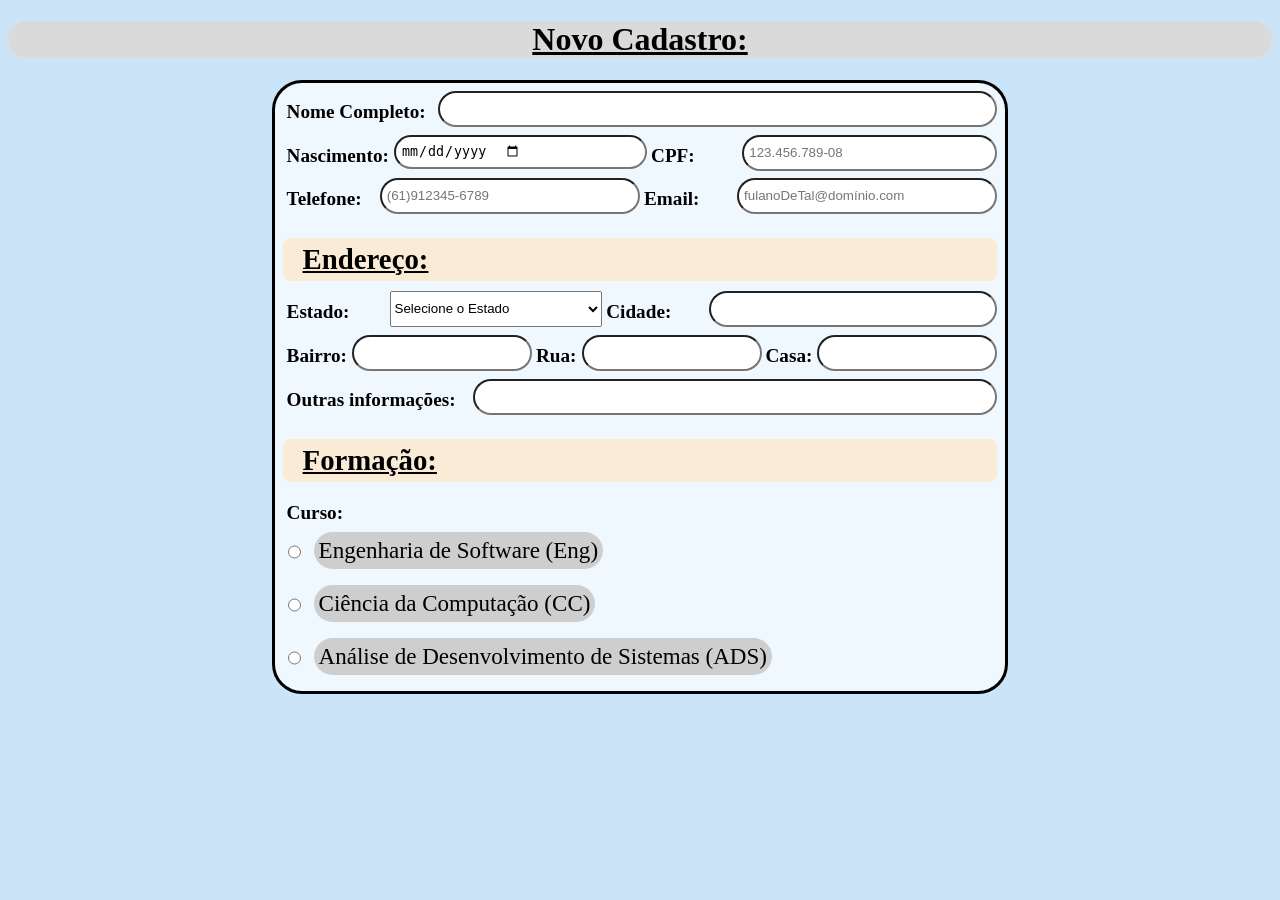
==== UCB/FrontEnd/Atividades/index.html @ 77ac9c1b "mov" ====
<!DOCTYPE html>
<html lang='en'>
<head>
    <meta charset='utf-8'>
    <meta name='viewport' content='width=device-width, initial-scale=1'>
    <title>Cadastro de Estudantes</title>
    <link rel='stylesheet' href='main.css'>
</head>
<body>
    <h1>Novo Cadastro: </h1>
    <form>
        <div class="form">
           <div class="nome">
                <label for="nome" class="nomeR"><b>Nome Completo: </b></label>
                <input type="text" name="nome" id="nome">
            </div>
            <div class="campoL">
                <label for="Nascimento"><b>Nascimento: </b></label>
                <input type="date" name="Nascimento" id="Nascimento">    

                <label for="cpf"><b>CPF: </b></label>
                <input type="text" max="99999999999" min="0" placeholder="123.456.789-08" id="cpf">
            </div>
            <div class="teml">
                <label for="telefone"><b>Telefone: </b></label>
                    <input type="tel" name="telefone" class="cent" placeholder="(61)912345-6789" class="pqn" id="telefone">

                    <label for="email"><b>Email: </b></label>
                    <input type="email" name="email" class="cent" placeholder="fulanoDeTal@domínio.com" id="email">
            </div>
            <h2 class="end">Endereço: </h2>
            <div>
                <div class="macro">
                    <label for="estado"><b>Estado: </b></label>
                    <select name="est">
                        <option value="" disabled selected>Selecione o Estado</option>
                            <option value="AC">Acre (AC)</option>
                            <option value="AL">Alagoas (AL)</option>
                            <option value="AP">Amapá (AP)</option>
                            <option value="AM">Amazonas (AM)</option>
                            <option value="BA">Bahia (BA)</option>
                            <option value="CE">Ceará (CE)</option>
                            <option value="DF">Distrito Federal (DF)</option>
                            <option value="ES">Espírito Santo (ES)</option>
                            <option value="GO">Goiás (GO)</option>
                            <option value="MA">Maranhão (MA)</option>
                            <option value="MT">Mato Grosso (MT)</option>
                            <option value="MS">Mato Grosso do Sul (MS)</option>
                            <option value="MG">Minas Gerais (MG)</option>
                            <option value="PA">Pará (PA)</option>
                            <option value="PB">Paraíba (PB)</option>
                            <option value="PR">Paraná (PR)</option>
                            <option value="PE">Pernambuco (PE)</option>
                            <option value="PI">Piauí (PI)</option>
                            <option value="RJ">Rio de Janeiro (RJ)</option>
                            <option value="RN">Rio Grande do Norte (RN)</option>
                            <option value="RS">Rio Grande do Sul (RS)</option>
                            <option value="RO">Rondônia (RO)</option>
                            <option value="RR">Roraima (RR)</option>
                            <option value="SC">Santa Catarina (SC)</option>
                            <option value="SP">São Paulo (SP)</option>
                            <option value="SE">Sergipe (SE)</option>
                            <option value="TO">Tocantins (TO)</option>
                    </select>

                    <label for="cidade"><b>Cidade: </b></label>
                    <input type="text" name="cidade" id="cidade">
                </div>
                <div class="micro">
                    <label for="bairro"><b>Bairro: </b></label>
                    <input type="text" name="bairro" id="bairro">

                    <label for="rua"><b>Rua: </b></label>
                    <input type="text" name="rua" id="rua">

                    <label for="casa"><b>Casa: </b></label>
                    <input type="number" name="casa" id="casa">
                </div>
                <div class="infA">
                    <label for="informações adicionais"><b>Outras informações: </b></label>
                    <input type="text" name="informações adicionais" id="informações adicionais">
                </div>
            </div>
            <h2>Formação: </h2>
            <div>
                <label for="curso"><b>Curso: </b></label>
                <div class="curso">
                    <input type="radio" name="curso" id="engS" value="engS">
                    <label for="engS">Engenharia de Software (Eng)</label>
                </div>
                <div class="curso">      
                    <input type="radio" name="curso" id="Cc" value="Cc">
                    <label for="Cc">Ciência da Computação (CC)</label>
                </div>
                <div class="curso">      
                    <input type="radio" name="curso" id="ads" value="ads">
                    <label for="ads">Análise de Desenvolvimento de Sistemas (ADS)</label>
                </div>
            </div>
            <div class="Areas">
                
            </div>
        </div>
        </form>
</body>
</html>
---- UCB/FrontEnd/Atividades/main.css ----
h1{
    border-radius: 50px;
    background-color: rgb(218, 218, 218);
    text-decoration: underline;
}
body{
    background-color: rgb(204, 228, 248);
}
form{
    display: flex;
    justify-content: center;
    font-size: larger;
    padding-left: 400px;
    padding-right: 400px;
}
.form{
    border-style: solid;
    padding: 8px;
    border-radius: 30px;
    max-width: 1000px;
    background-color: aliceblue;
}
input{
    border-radius: 90px;
    height: 30px;
    display: flex;
    flex-direction: row;
    flex: 150%;
    padding-left: 5px;
}
.campoL{
    display: flex;
    padding-top: 8px;
    padding-bottom: 7px;
}
.teml{
    display: flex;
}
label{
    display: flex;
    justify-content: flex-start;
    width: 53%;
    padding-left: 4px;
    padding-top: 10px;
    padding-right: 5px;
}
.nome{
    display: flex;
    width: 100%;
}
.nomeR{
    display: flex;
    width: 40%;
}
.macro .micro{
    display: flex;
    width: 100%;
    padding-bottom: 8px;
}
h2{
    text-decoration: underline;
    padding-left: 20px;
    background-color: antiquewhite;
    border-radius: 8px;
    padding-bottom: 3px;
}
.micro{
    display: flex;
    padding-bottom: 8px;
    padding-top: 8px;
}
.infA{
    display: flex;
}
h1{
    display: flex;
    justify-content: center;
}
.macro{
    display: flex;
    flex-direction: row;
    justify-content: center;
}
select{
    padding-right: 5%;
    display: flex;
    justify-content:flex-start;
}
.curso {
    display: flex;
    align-items: center;
    gap: 5px;
    font-size: larger;
}

.curso input {
    flex: 0;
    height: 50px;
    width: 50px;
}
.curso label {
    background-color: rgb(206, 206, 206);
    border-radius: 50px;
    width: auto;
    margin: 5px;
    padding: 5px;
}
h2 {
    text-decoration: underline;
    padding: 5px 20px;
    background-color: antiquewhite;
    border-radius: 8px;
    margin-bottom: 10px;
}
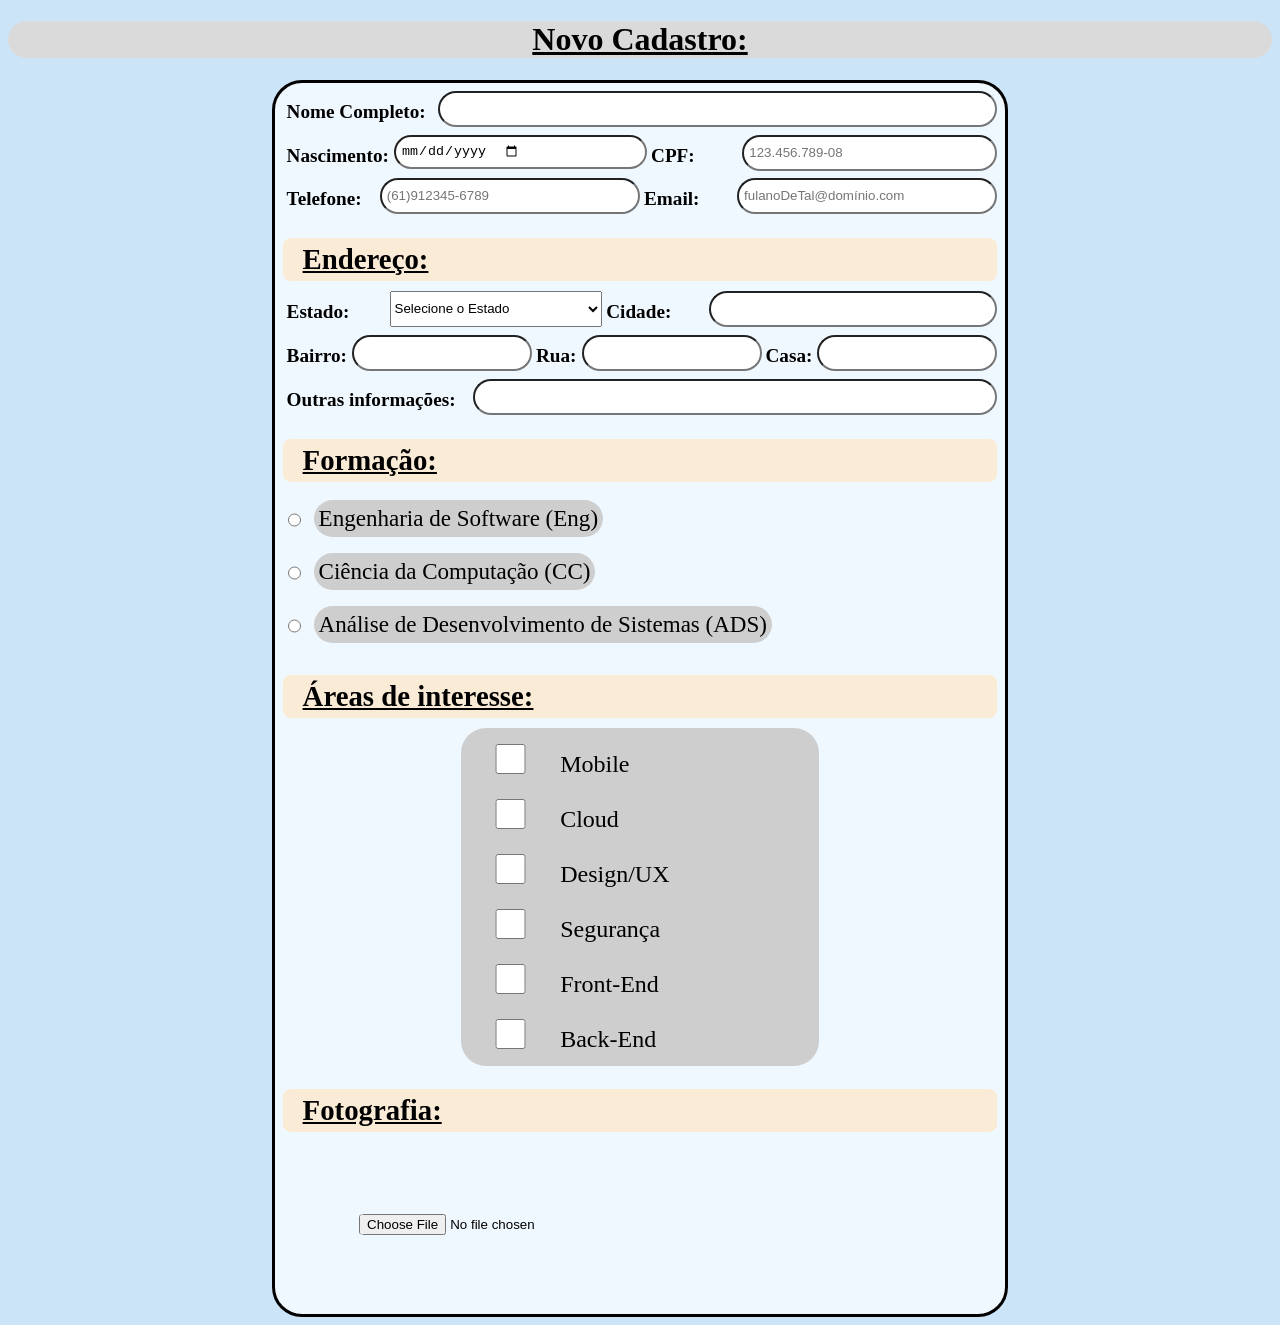
==== commit 16d67372: "att" ====
--- a/UCB/FrontEnd/Atividades/index.html
+++ b/UCB/FrontEnd/Atividades/index.html
@@ -83,7 +83,6 @@
             </div>
             <h2>Formação: </h2>
             <div>
-                <label for="curso"><b>Curso: </b></label>
                 <div class="curso">
                     <input type="radio" name="curso" id="engS" value="engS">
                     <label for="engS">Engenharia de Software (Eng)</label>
@@ -97,10 +96,45 @@
                     <label for="ads">Análise de Desenvolvimento de Sistemas (ADS)</label>
                 </div>
             </div>
-            <div class="Areas">
-                
+            <h2>Áreas de interesse:</h2>
+            <div class="MAreas">
+                <div class="areas">
+                    <div class="item">
+                        <input type="checkbox" name="areas" id="mob" value="mob">
+                        <label for="mob">Mobile</label>
+                    </div>
+
+                    <div class="item">
+                        <input type="checkbox" name="areas" id="cloud" value="cloud">
+                        <label for="cloud">Cloud</label>
+                    </div>
+
+                    <div class="item">
+                        <input type="checkbox" name="areas" id="design" value="design">
+                        <label for="=design">Design/UX</label>
+                    </div>
+                    
+                    <div class="item">
+                        <input type="checkbox" name="areas" id="seg" value="seg">
+                        <label for="seg">Segurança</label>
+                    </div>
+
+                    <div class="item">
+                        <input type="checkbox" name="areas" id="front" value="front">
+                        <label for="front">Front-End</label>
+                    </div>
+
+                    <div class="item">
+                        <input type="checkbox" name="areas" id="back" value="back">
+                        <label for="back">Back-End</label>
+                    </div>
+                </div>
+            </div>
+            <h2>Fotografia:</h2>
+            <div class="foto">
+                <input type="file" id="foto" name="foto" value="foto">
             </div>
         </div>
-        </form>
+    </form>
 </body>
 </html>
--- a/UCB/FrontEnd/Atividades/main.css
+++ b/UCB/FrontEnd/Atividades/main.css
@@ -97,6 +97,7 @@
     flex: 0;
     height: 50px;
     width: 50px;
+    cursor: pointer;
 }
 .curso label {
     background-color: rgb(206, 206, 206);
@@ -104,6 +105,7 @@
     width: auto;
     margin: 5px;
     padding: 5px;
+    cursor: pointer;
 }
 h2 {
     text-decoration: underline;
@@ -111,4 +113,36 @@
     background-color: antiquewhite;
     border-radius: 8px;
     margin-bottom: 10px;
+}
+.areas{
+    background-color: rgb(206, 206, 206);
+    border-radius: 25px;
+    align-items: center;
+    width: 50%;
+}
+.item{
+    display: flex;
+    font-size: x-large;
+    align-items: center;
+    margin: 8px;
+    padding: 5px;
+    gap: 10px;
+}
+.item input{
+    flex: 0.5;
+    cursor: pointer;
+}
+.MAreas{
+    display: flex;
+    justify-content: center;
+    align-items: center;
+}
+.foto{
+    display: flex;
+    padding: 10%;
+}
+.foto input{
+    display: flex;
+    width: 50%;
+    height: 50%;
 }
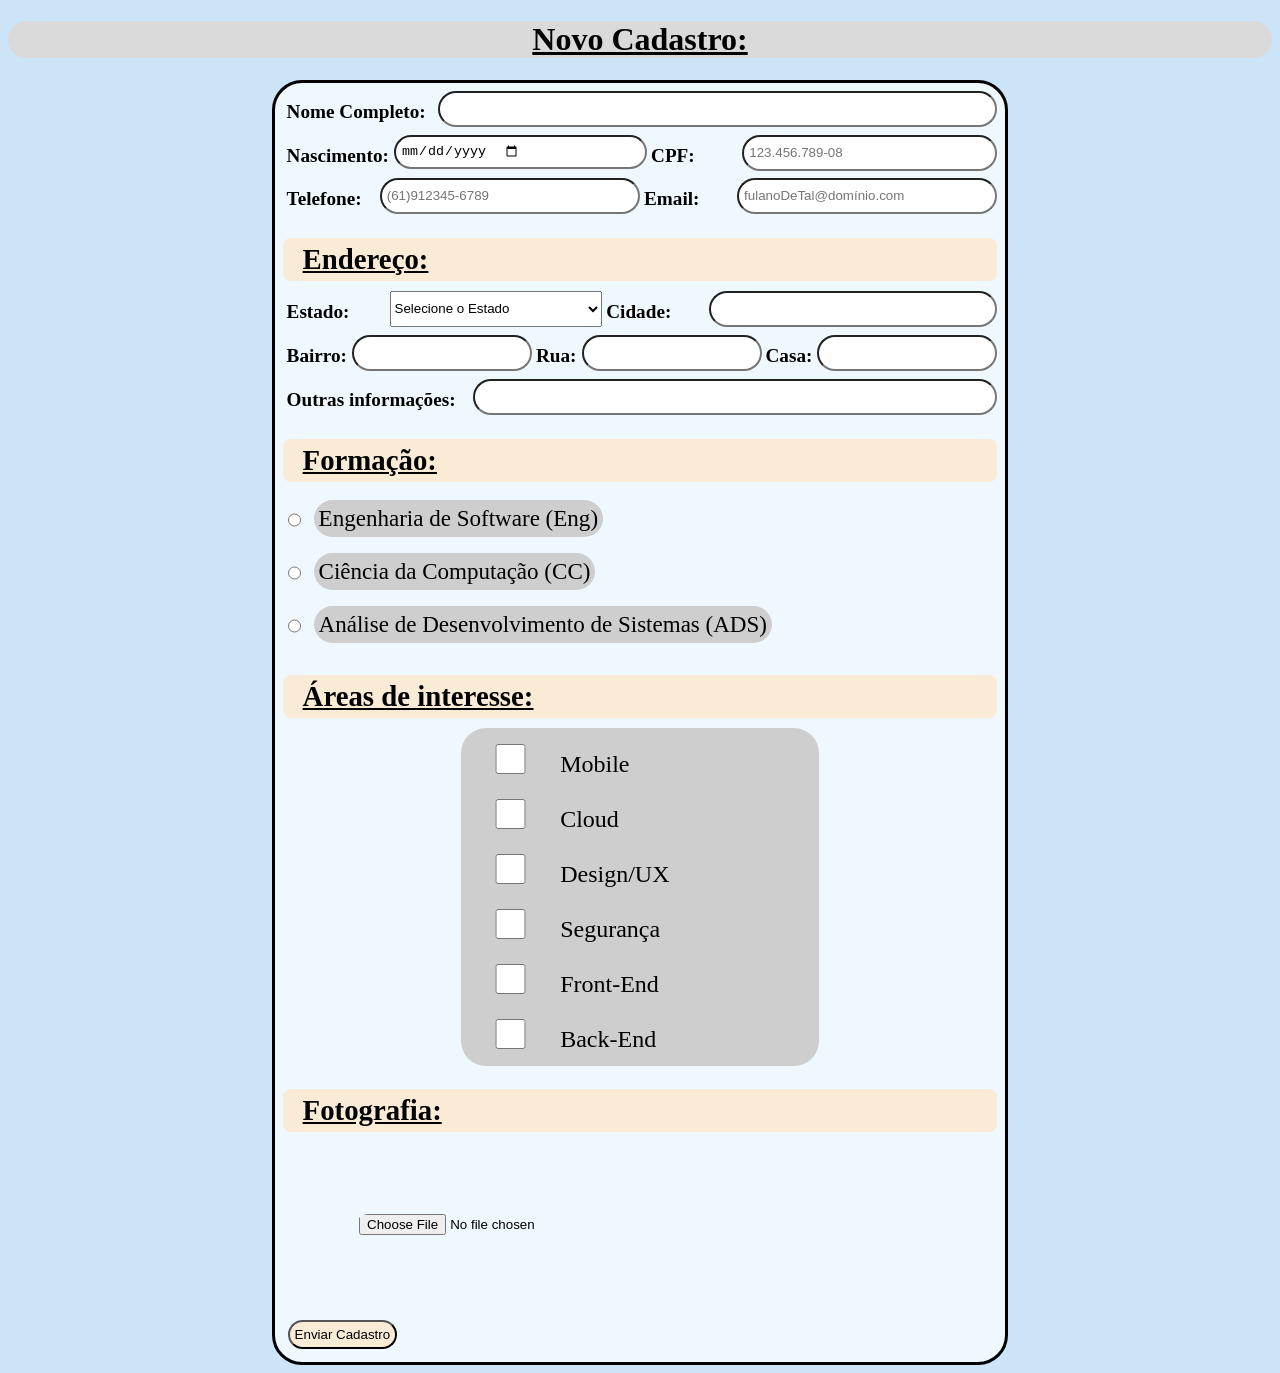
==== commit 52bfde74: "finalização do trabalho front" ====
--- a/UCB/FrontEnd/Atividades/index.html
+++ b/UCB/FrontEnd/Atividades/index.html
@@ -1,3 +1,5 @@
+<!--Feito totalmente na mão, sem IA (só em alguns conceitos e dúvidas)-->
+
 <!DOCTYPE html>
 <html lang='en'>
 <head>
@@ -134,7 +136,11 @@
             <div class="foto">
                 <input type="file" id="foto" name="foto" value="foto">
             </div>
+            <div>
+                <button type="submit" class="botao">Enviar Cadastro</button>
+            </div>
         </div>
     </form>
+    <script src="script.js"></script>
 </body>
 </html>
--- a/UCB/FrontEnd/Atividades/main.css
+++ b/UCB/FrontEnd/Atividades/main.css
@@ -141,8 +141,24 @@
     display: flex;
     padding: 10%;
 }
-.foto input{
+.botao{
     display: flex;
-    width: 50%;
-    height: 50%;
+    align-items: flex-end;
+    justify-content: flex-end;
+    text-align: end;
+    padding: 5px;
+    margin: 5px;
+    border-radius: 50px;
+    background-color: antiquewhite;
+    cursor: pointer;
+}
+table{
+    background-color: aliceblue;
+    border-style: solid;
+    border-radius: 10px;
+}
+th {
+    border-style: solid;
+    border-radius: 5px;
+    font-size: larger;
 }
